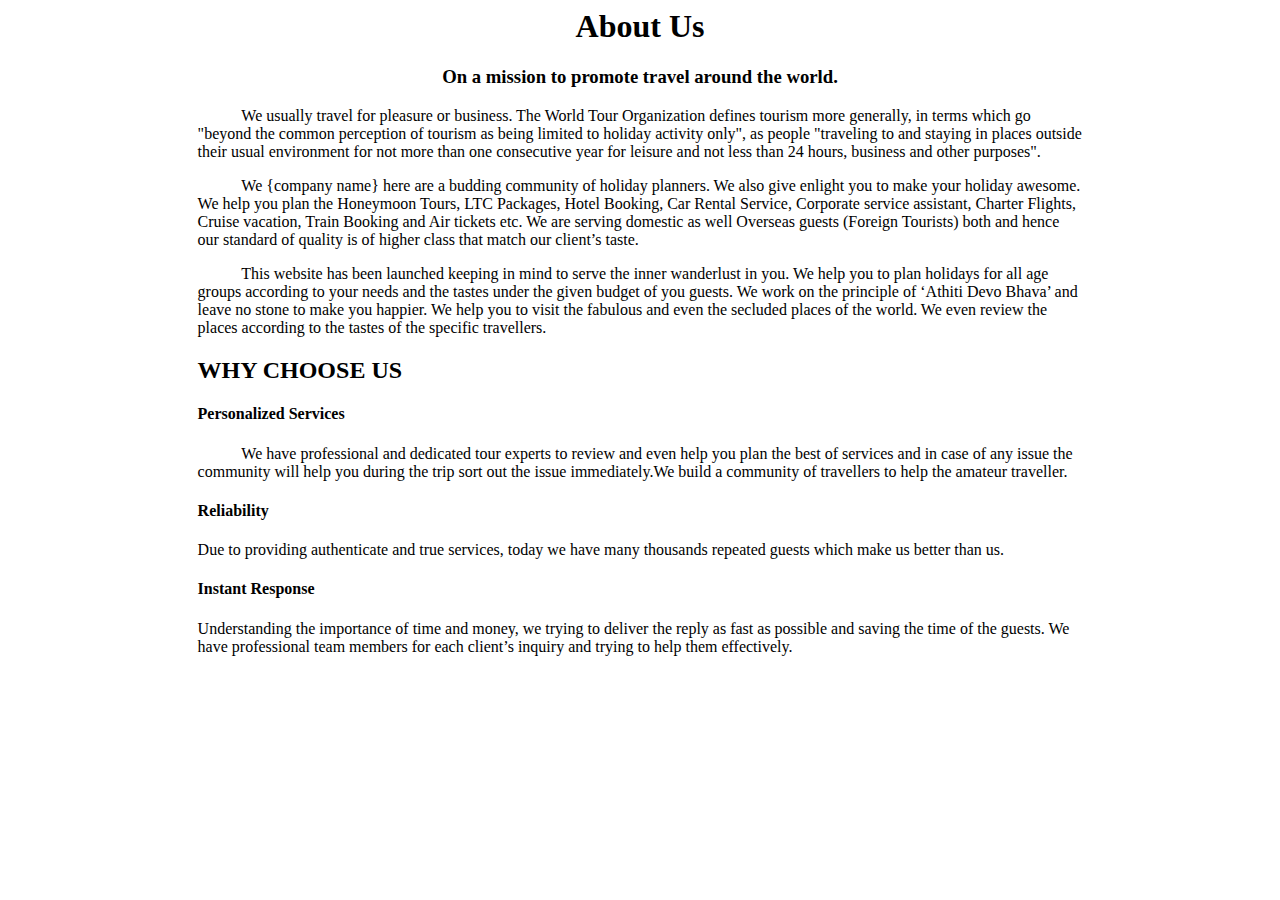
==== about.html @ 0421355b "added about page" ====
<html>
<style>
	h1 {
		width: 100%;
		text-align: center;
		font-family: 'Sriracha', cursive;
	}
	h3 {
		text-align: center;
		font-family: 'Sriracha', cursive;
	}
	body {
        font-family: 'Sriracha', cursive;
	}
    .container{
        margin-left:  15%;
        margin-right: 15%;           
        align-self :center;  
    }

</style>
<head>
<h1>About Us</h1>

<h3>On a mission to promote travel around the world.</h3>
    
</head>   
<body>
<div class = "container">
<p>
     &nbsp&nbsp&nbsp&nbsp&nbsp&nbsp&nbsp&nbsp&nbsp&nbsp We usually travel for pleasure or business. The World Tour Organization defines tourism more generally, in terms which go "beyond the common perception of tourism as being limited to holiday activity only", as people "traveling to and staying in places outside their usual environment for not more than one consecutive year for leisure and not less than 24 hours, business and other purposes".
</p>
<p>
    &nbsp&nbsp&nbsp&nbsp&nbsp&nbsp&nbsp&nbsp&nbsp&nbsp  We {company name} here are a budding community of holiday planners. We also give enlight you to make your holiday awesome. We help you plan the Honeymoon Tours, LTC Packages, Hotel Booking, Car Rental Service, Corporate service assistant, Charter Flights, Cruise vacation, Train Booking and Air tickets etc. We are serving domestic as well Overseas guests (Foreign Tourists) both and hence our standard of quality is of higher class that match our client’s taste.
</p>
<p>
    &nbsp&nbsp&nbsp&nbsp&nbsp&nbsp&nbsp&nbsp&nbsp&nbsp This website has been launched keeping in mind to serve the inner wanderlust in you. We help you to plan holidays for all age groups according to your needs and the tastes under the given budget of you guests. We work on the principle of ‘Athiti Devo Bhava’ and leave no stone to make you happier. We help you to visit the fabulous and even the secluded places of the world. We even review the places according to the tastes of the specific travellers. 
</p>
<p>
    <h2>WHY CHOOSE US</h2>
    <h4>Personalized Services</h4>
    &nbsp&nbsp&nbsp&nbsp&nbsp&nbsp&nbsp&nbsp&nbsp&nbsp We have professional and dedicated tour experts to review and even  help you plan the best of services and in case of any issue the community will help you during the trip sort out the issue immediately.We build a community of travellers to help the amateur traveller.

    <h4>Reliability</h4>
    Due to providing authenticate and true services, today we have many thousands repeated guests which make us better than us.
    <h4>Instant Response</h4>
    Understanding the importance of time and money, we trying to deliver the reply as fast as possible and saving the time of the guests. We have professional team members for each client’s inquiry and trying to help them effectively.
</p>
</div>
</body>



</html>
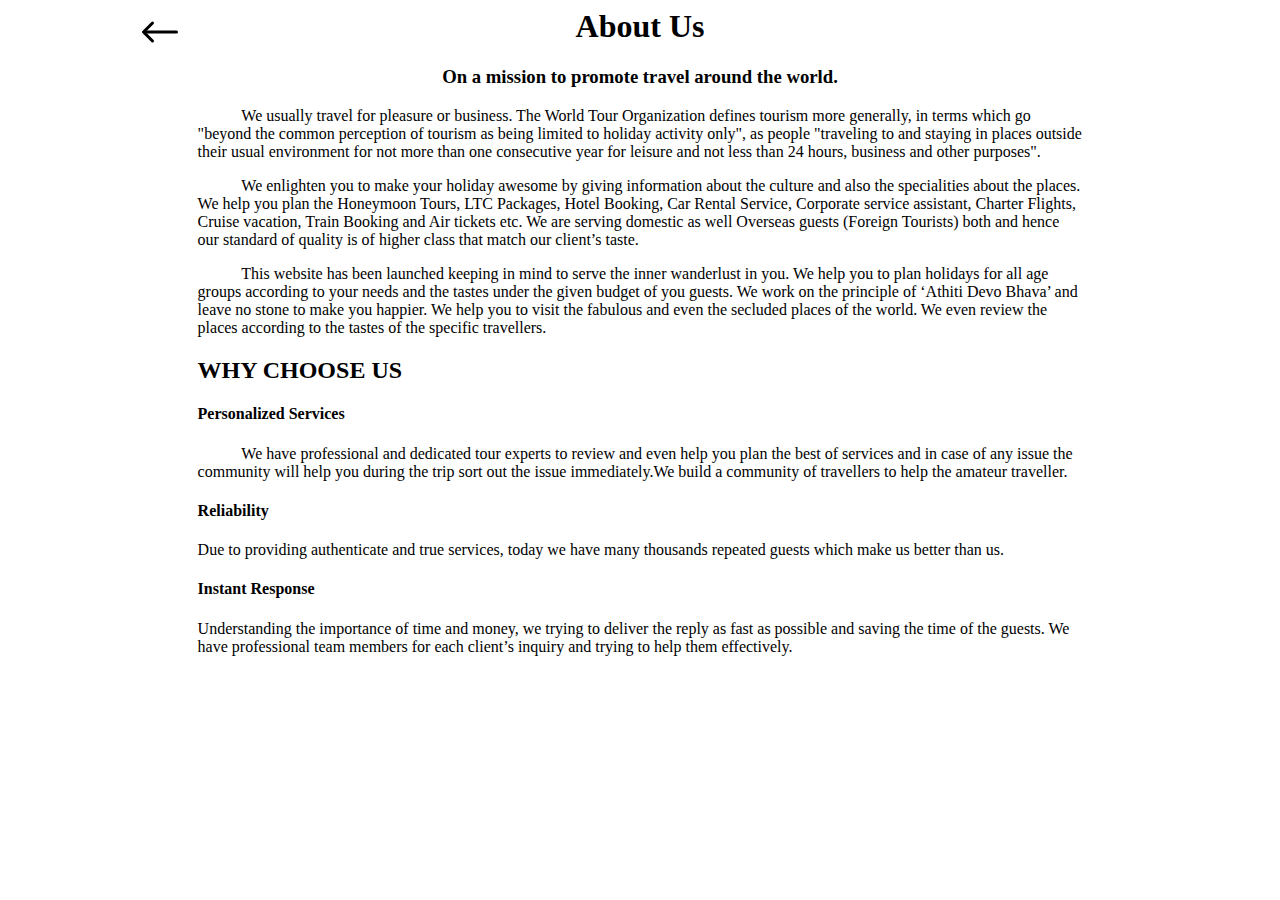
==== commit 6948d92f: "Changed hierarchy" ====
--- a/about.html
+++ b/about.html
@@ -1,3 +1,11 @@
+<link rel="stylesheet" href="https://stackpath.bootstrapcdn.com/bootstrap/4.5.0/css/bootstrap.min.css" integrity="sha384-9aIt2nRpC12Uk9gS9baDl411NQApFmC26EwAOH8WgZl5MYYxFfc+NcPb1dKGj7Sk" crossorigin="anonymous">
+
+<div class="arrow">
+    <svg class="bi bi-arrow-left" width="3em" height="3em" viewBox="0 0 16 16" fill="currentColor" xmlns="http://www.w3.org/2000/svg">
+        <path fill-rule="evenodd" d="M5.854 4.646a.5.5 0 0 1 0 .708L3.207 8l2.647 2.646a.5.5 0 0 1-.708.708l-3-3a.5.5 0 0 1 0-.708l3-3a.5.5 0 0 1 .708 0z"/>
+        <path fill-rule="evenodd" d="M2.5 8a.5.5 0 0 1 .5-.5h10.5a.5.5 0 0 1 0 1H3a.5.5 0 0 1-.5-.5z"/>
+    </svg>
+</div>
 <html>
 <style>
 	h1 {
@@ -17,6 +25,11 @@
         margin-right: 15%;           
         align-self :center;  
     }
+    .arrow{
+        position:  absolute;
+        margin-left: 10%;
+    
+    }
 
 </style>
 <head>
@@ -31,7 +44,7 @@
      &nbsp&nbsp&nbsp&nbsp&nbsp&nbsp&nbsp&nbsp&nbsp&nbsp We usually travel for pleasure or business. The World Tour Organization defines tourism more generally, in terms which go "beyond the common perception of tourism as being limited to holiday activity only", as people "traveling to and staying in places outside their usual environment for not more than one consecutive year for leisure and not less than 24 hours, business and other purposes".
 </p>
 <p>
-    &nbsp&nbsp&nbsp&nbsp&nbsp&nbsp&nbsp&nbsp&nbsp&nbsp  We {company name} here are a budding community of holiday planners. We also give enlight you to make your holiday awesome. We help you plan the Honeymoon Tours, LTC Packages, Hotel Booking, Car Rental Service, Corporate service assistant, Charter Flights, Cruise vacation, Train Booking and Air tickets etc. We are serving domestic as well Overseas guests (Foreign Tourists) both and hence our standard of quality is of higher class that match our client’s taste.
+    &nbsp&nbsp&nbsp&nbsp&nbsp&nbsp&nbsp&nbsp&nbsp&nbsp  We enlighten you to make your holiday awesome by giving information about the culture and also the specialities about the places. We help you plan the Honeymoon Tours, LTC Packages, Hotel Booking, Car Rental Service, Corporate service assistant, Charter Flights, Cruise vacation, Train Booking and Air tickets etc. We are serving domestic as well Overseas guests (Foreign Tourists) both and hence our standard of quality is of higher class that match our client’s taste.
 </p>
 <p>
     &nbsp&nbsp&nbsp&nbsp&nbsp&nbsp&nbsp&nbsp&nbsp&nbsp This website has been launched keeping in mind to serve the inner wanderlust in you. We help you to plan holidays for all age groups according to your needs and the tastes under the given budget of you guests. We work on the principle of ‘Athiti Devo Bhava’ and leave no stone to make you happier. We help you to visit the fabulous and even the secluded places of the world. We even review the places according to the tastes of the specific travellers. 
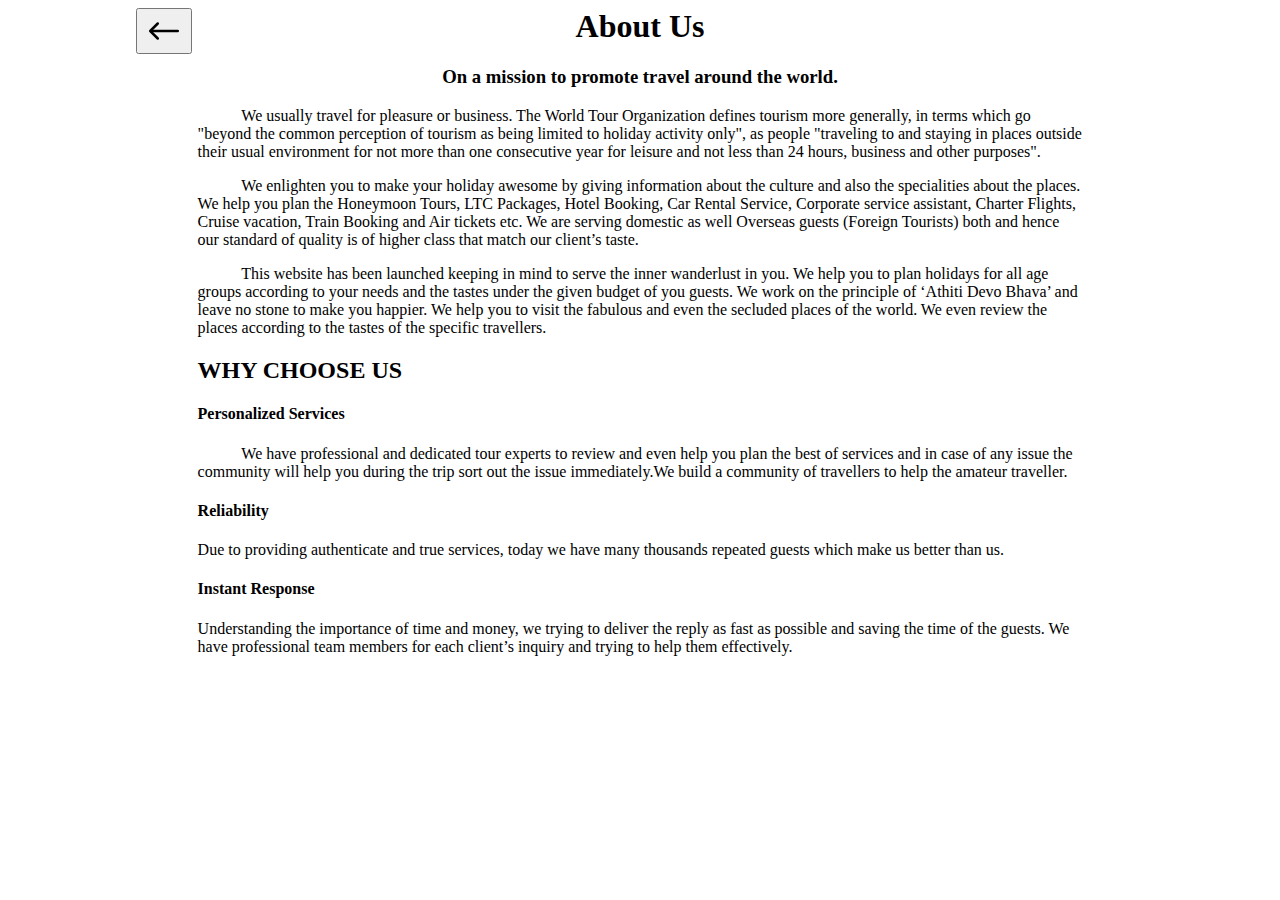
==== commit 2cb53e48: "added continent folders" ====
--- a/about.html
+++ b/about.html
@@ -1,12 +1,20 @@
 <link rel="stylesheet" href="https://stackpath.bootstrapcdn.com/bootstrap/4.5.0/css/bootstrap.min.css" integrity="sha384-9aIt2nRpC12Uk9gS9baDl411NQApFmC26EwAOH8WgZl5MYYxFfc+NcPb1dKGj7Sk" crossorigin="anonymous">
 
 <div class="arrow">
-    <svg class="bi bi-arrow-left" width="3em" height="3em" viewBox="0 0 16 16" fill="currentColor" xmlns="http://www.w3.org/2000/svg">
-        <path fill-rule="evenodd" d="M5.854 4.646a.5.5 0 0 1 0 .708L3.207 8l2.647 2.646a.5.5 0 0 1-.708.708l-3-3a.5.5 0 0 1 0-.708l3-3a.5.5 0 0 1 .708 0z"/>
-        <path fill-rule="evenodd" d="M2.5 8a.5.5 0 0 1 .5-.5h10.5a.5.5 0 0 1 0 1H3a.5.5 0 0 1-.5-.5z"/>
-    </svg>
+    <button type = "back" onclick="f_GoToHomePage()">
+        <svg class="bi bi-arrow-left" width="3em" height="3em" viewBox="0 0 16 16" fill="currentColor" xmlns="http://www.w3.org/2000/svg">
+            <path fill-rule="evenodd" d="M5.854 4.646a.5.5 0 0 1 0 .708L3.207 8l2.647 2.646a.5.5 0 0 1-.708.708l-3-3a.5.5 0 0 1 0-.708l3-3a.5.5 0 0 1 .708 0z"/>
+            <path fill-rule="evenodd" d="M2.5 8a.5.5 0 0 1 .5-.5h10.5a.5.5 0 0 1 0 1H3a.5.5 0 0 1-.5-.5z"/>
+        </svg>
+    </button>
 </div>
 <html>
+    <script>
+    function f_GoToHomePage()
+        {
+            location.replace('index.html')
+        }
+    </script>
 <style>
 	h1 {
 		width: 100%;
@@ -28,7 +36,6 @@
     .arrow{
         position:  absolute;
         margin-left: 10%;
-    
     }
 
 </style>
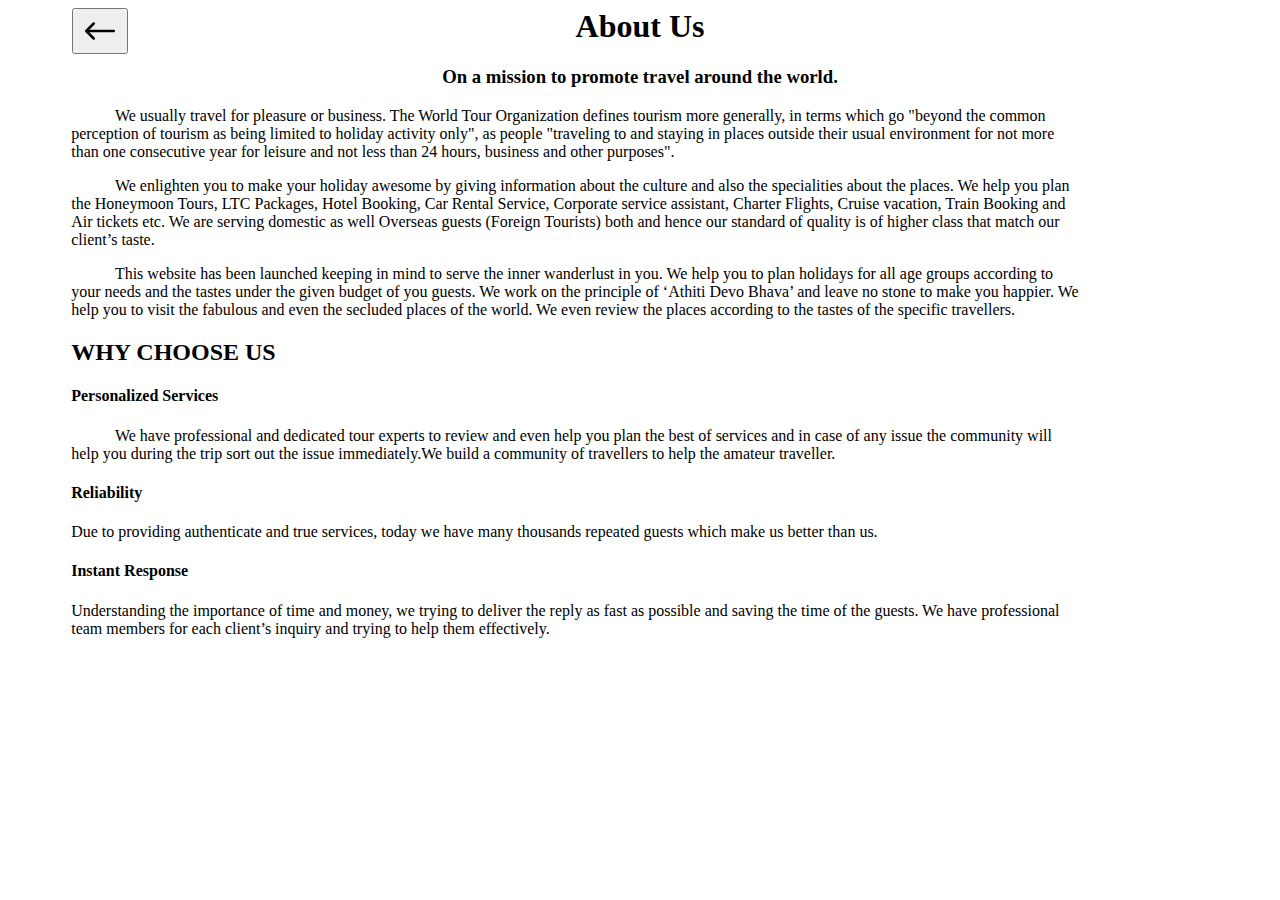
==== commit 84258dd1: "add" ====
--- a/about.html
+++ b/about.html
@@ -27,15 +27,18 @@
 	}
 	body {
         font-family: 'Sriracha', cursive;
+        
+        
 	}
     .container{
-        margin-left:  15%;
+        margin-left:  5%;
         margin-right: 15%;           
         align-self :center;  
+        
     }
     .arrow{
         position:  absolute;
-        margin-left: 10%;
+        margin-left: 5%;
     }
 
 </style>
